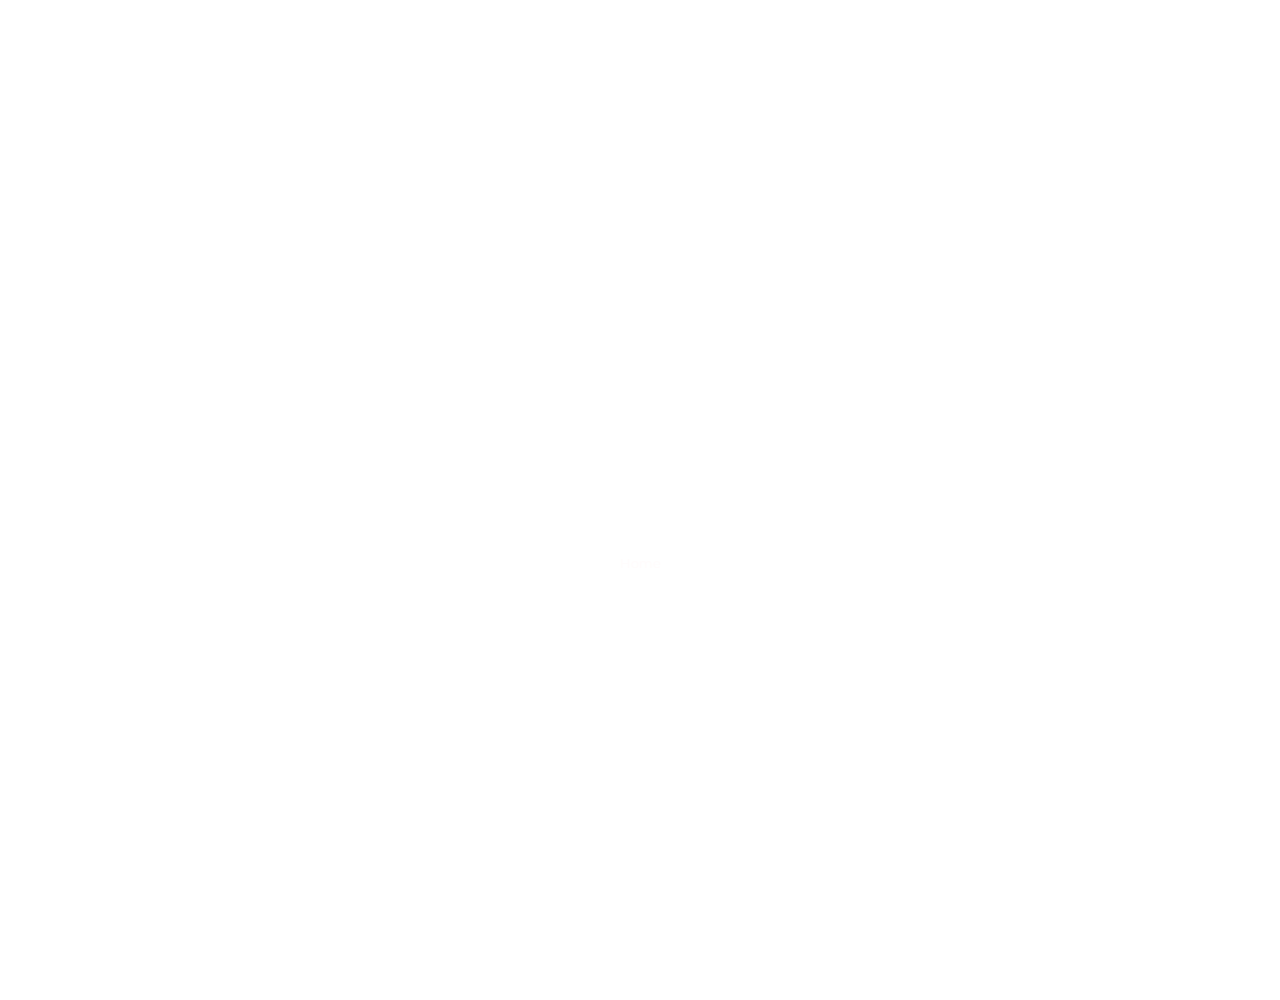
==== menu.html @ 9a1b00a2 "Add files via upload" ====
<!DOCTYPE HTML>
<html>

<head>
    <link rel="preconnect" href="https://fonts.googleapis.com">
    <link rel="preconnect" href="https://fonts.gstatic.com" crossorigin>
    <link href="https://fonts.googleapis.com/css2?family=Montserrat:wght@800&display=swap" rel="stylesheet">

<meta charset=”UTF-8”>

<!-- THE TITLE WILL APPEAR IN THE BROWSER WINDOW OR TAB -->
<title>Pizza Perfection</title>
<link rel="stylesheet" type="text/css" href="styles-contact(page2).css">

</head>

<body>
    <div class="center">
        <h2>Menu:</h2>
        <p>PERFECT SPECIALS</p>
        <p>Lake Merritt at Sunset - <span class="italic">roasted garlic, fresh basil</span> </p>
        <p>The Town - <span class="italic">pepperoni, onion</span> </p>
        <p>Dub Nation - <span class="italic">pineapple, bacon</span> </p>
        <p><br></p>
        <p>BUILD YOUR OWN PERFECTION</p>
        <p>Sauce - <span class="italic">red sauce, sun dried tomato pesto, basil pesto, garlic infused white alfredo</span></p>
        <p>Cheese - <span class=italic>mozzarella, goat cheese, ricotta</span></p>
        <p>Protein - <span class="italic">pepperoni, Italian sausage, bacon bits, prosciutto, chicken</span> </p>
        <p>Toppings - <span class="italic">spinach, mushrooms, tomatoes, peppers, pineapple, artichoke, olives, basil</span> </p>





        <nav>
            <ul>
                <li><a href="index.html">Home</a></li>
            </ul>
        </nav>
    </div>  <!--end of the center div--> 


</body>

</html>
---- styles-contact(page2).css ----
/*This is my 377 FoCo Web Page Project using Eric Meyer's reset at the top of my page -- your CSS starts on line 56 */



/* http://meyerweb.com/eric/tools/css/reset/ 
   v2.0 | 20110126
   License: none (public domain)
*/

html, body, div, span, applet, object, iframe,
h1, h2, h3, h4, h5, h6, p, blockquote, pre,
a, abbr, acronym, address, big, cite, code,
del, dfn, em, img, ins, kbd, q, s, samp,
small, strike, strong, sub, sup, tt, var,
b, u, i, center,
dl, dt, dd, ol, ul, li,
fieldset, form, label, legend,
table, caption, tbody, tfoot, thead, tr, th, td,
article, aside, canvas, details, embed, 
figure, figcaption, footer, header, hgroup, 
menu, nav, output, ruby, section, summary,
time, mark, audio, video {
	margin: 0;
	padding: 0;
	border: 0;
	font-size: 100%;
	font: inherit;
	vertical-align: baseline;
}
/* HTML5 display-role reset for older browsers */
article, aside, details, figcaption, figure, 
footer, header, hgroup, menu, nav, section {
	display: block;
}
body {
	line-height: 1;
}
ol, ul {
	list-style: none;
}
blockquote, q {
	quotes: none;
}
blockquote:before, blockquote:after,
q:before, q:after {
	content: '';
	content: none;
}
table {
	border-collapse: collapse;
	border-spacing: 0;
}



/* ---------- This is the beginning of my 377 FoCo Web Page Project ------------ */

html, body {
  height: 100%;
  width: 100%;
  padding: 0;
  margin: 0;
  background-image: url("images/woodfire-bg.jpg");
  background-size: cover;
  background-repeat: no-repeat;
  background-attachment: fixed;
  background-position: center;
	
	
}

.center {
    width: 800px;
	padding: 2%;
    margin: 100px auto;
 	background: (0, 150, 178, .75); /*this uses opacity of 75% for the background color*/
	text-align: center;
	border:
}

   
#logo {
    margin-bottom: 16px;
	border: 
	text-align: center;
}

h1 {
	font-family: 'Montserrat', sans-serif;
	font-size: 2em;
    margin: 0px auto 10px auto;
    color: #fff;
}

h2 {
	font-family: 'Montserrat', sans-serif;
	font-size: 1.5em;
    line-height: 1.4;
    color: #fff;
    padding: 0px 0px;
    margin: 0px auto 25px auto;
}
p {
	font-family: 'Montserrat', sans-serif;
	font-size: 1.2em;
    line-height: 1.6;
    color: #fff;
	text-align: left;
}
 nav {
	font-family: 'Montserrat', sans-serif;
	font-size: 0.8em; 
	width: 500px;
	margin: 0 auto;
	border:
	border-width: 3px 0;
	text-align: center;
	margin-top: 2em;
 }   
    
nav li {
	display: inline;
}

nav a {
	display: inline-block;
	padding: 10px;
	color: rgb(255, 252, 252);
	text-decoration: none;
}

a:hover {
	color: rgb(0, 0, 0);
	background: rgb(222, 135, 21);
}
.italic{
    font-style: italic;
}
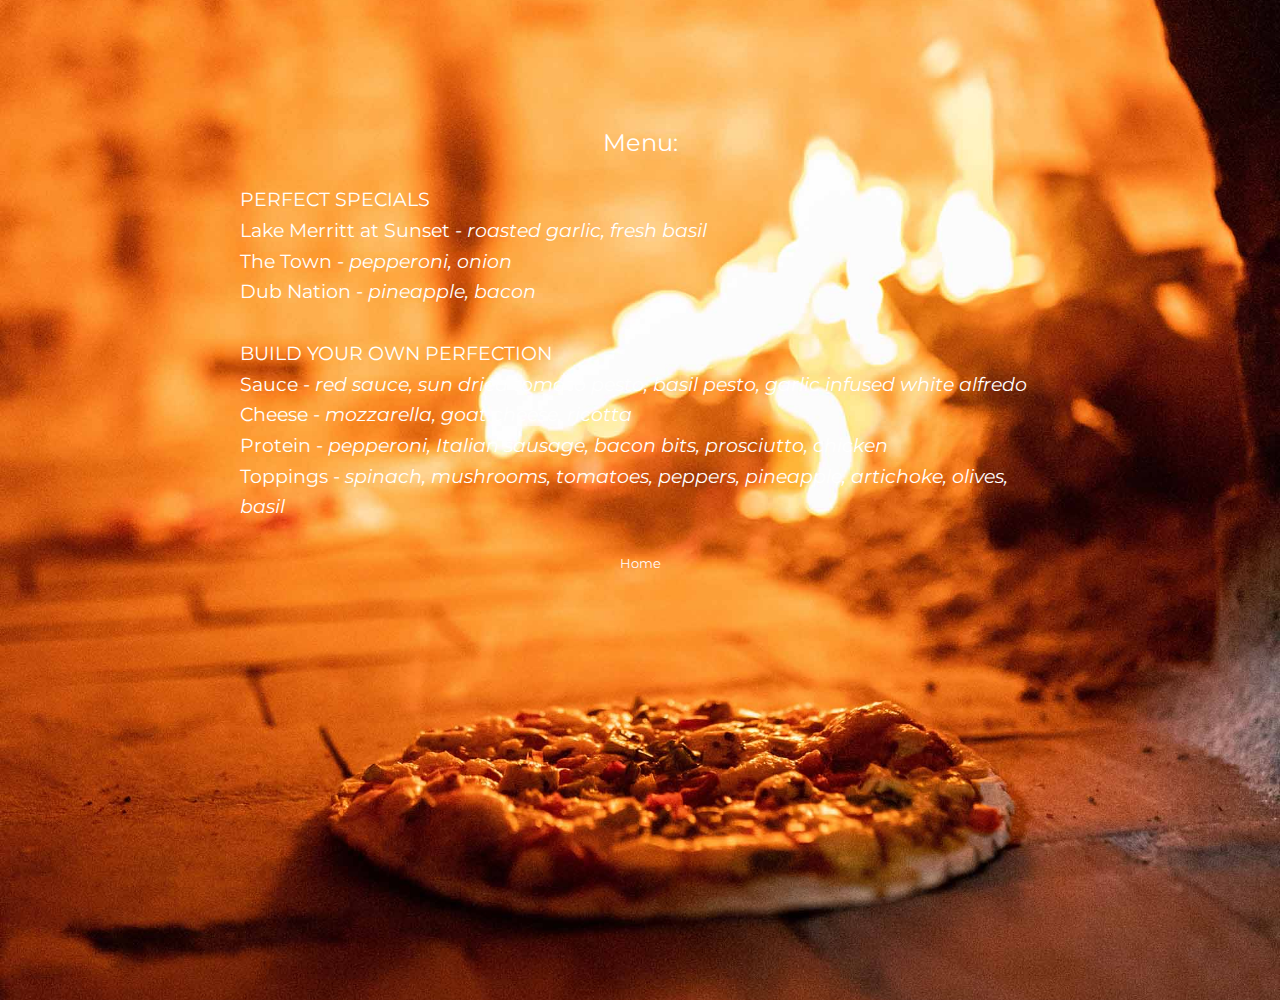
==== commit e130d80c: "Update menu.html" ====
--- a/menu.html
+++ b/menu.html
@@ -10,7 +10,7 @@
 
 <!-- THE TITLE WILL APPEAR IN THE BROWSER WINDOW OR TAB -->
 <title>Pizza Perfection</title>
-<link rel="stylesheet" type="text/css" href="styles-contact(page2).css">
+<link rel="stylesheet" type="text/css" href="styles-contactpage2.css">
 
 </head>
 
@@ -42,4 +42,4 @@
 
 </body>
 
-</html>+</html>
--- a/styles-contactpage2.css
+++ b/styles-contactpage2.css
@@ -0,0 +1,138 @@
+/*This is my 377 FoCo Web Page Project using Eric Meyer's reset at the top of my page -- your CSS starts on line 56 */
+
+
+
+/* http://meyerweb.com/eric/tools/css/reset/ 
+   v2.0 | 20110126
+   License: none (public domain)
+*/
+
+html, body, div, span, applet, object, iframe,
+h1, h2, h3, h4, h5, h6, p, blockquote, pre,
+a, abbr, acronym, address, big, cite, code,
+del, dfn, em, img, ins, kbd, q, s, samp,
+small, strike, strong, sub, sup, tt, var,
+b, u, i, center,
+dl, dt, dd, ol, ul, li,
+fieldset, form, label, legend,
+table, caption, tbody, tfoot, thead, tr, th, td,
+article, aside, canvas, details, embed, 
+figure, figcaption, footer, header, hgroup, 
+menu, nav, output, ruby, section, summary,
+time, mark, audio, video {
+	margin: 0;
+	padding: 0;
+	border: 0;
+	font-size: 100%;
+	font: inherit;
+	vertical-align: baseline;
+}
+/* HTML5 display-role reset for older browsers */
+article, aside, details, figcaption, figure, 
+footer, header, hgroup, menu, nav, section {
+	display: block;
+}
+body {
+	line-height: 1;
+}
+ol, ul {
+	list-style: none;
+}
+blockquote, q {
+	quotes: none;
+}
+blockquote:before, blockquote:after,
+q:before, q:after {
+	content: '';
+	content: none;
+}
+table {
+	border-collapse: collapse;
+	border-spacing: 0;
+}
+
+
+
+/* ---------- This is the beginning of my 377 FoCo Web Page Project ------------ */
+
+html, body {
+  height: 100%;
+  width: 100%;
+  padding: 0;
+  margin: 0;
+  background-image: url("woodfire-bg.jpg");
+  background-size: cover;
+  background-repeat: no-repeat;
+  background-attachment: fixed;
+  background-position: center;
+	
+	
+}
+
+.center {
+    width: 800px;
+	padding: 2%;
+    margin: 100px auto;
+ 	background: (0, 150, 178, .75); /*this uses opacity of 75% for the background color*/
+	text-align: center;
+	border:
+}
+
+   
+#logo {
+    margin-bottom: 16px;
+	border: 
+	text-align: center;
+}
+
+h1 {
+	font-family: 'Montserrat', sans-serif;
+	font-size: 2em;
+    margin: 0px auto 10px auto;
+    color: #fff;
+}
+
+h2 {
+	font-family: 'Montserrat', sans-serif;
+	font-size: 1.5em;
+    line-height: 1.4;
+    color: #fff;
+    padding: 0px 0px;
+    margin: 0px auto 25px auto;
+}
+p {
+	font-family: 'Montserrat', sans-serif;
+	font-size: 1.2em;
+    line-height: 1.6;
+    color: #fff;
+	text-align: left;
+}
+ nav {
+	font-family: 'Montserrat', sans-serif;
+	font-size: 0.8em; 
+	width: 500px;
+	margin: 0 auto;
+	border:
+	border-width: 3px 0;
+	text-align: center;
+	margin-top: 2em;
+ }   
+    
+nav li {
+	display: inline;
+}
+
+nav a {
+	display: inline-block;
+	padding: 10px;
+	color: rgb(255, 252, 252);
+	text-decoration: none;
+}
+
+a:hover {
+	color: rgb(0, 0, 0);
+	background: rgb(222, 135, 21);
+}
+.italic{
+    font-style: italic;
+}
